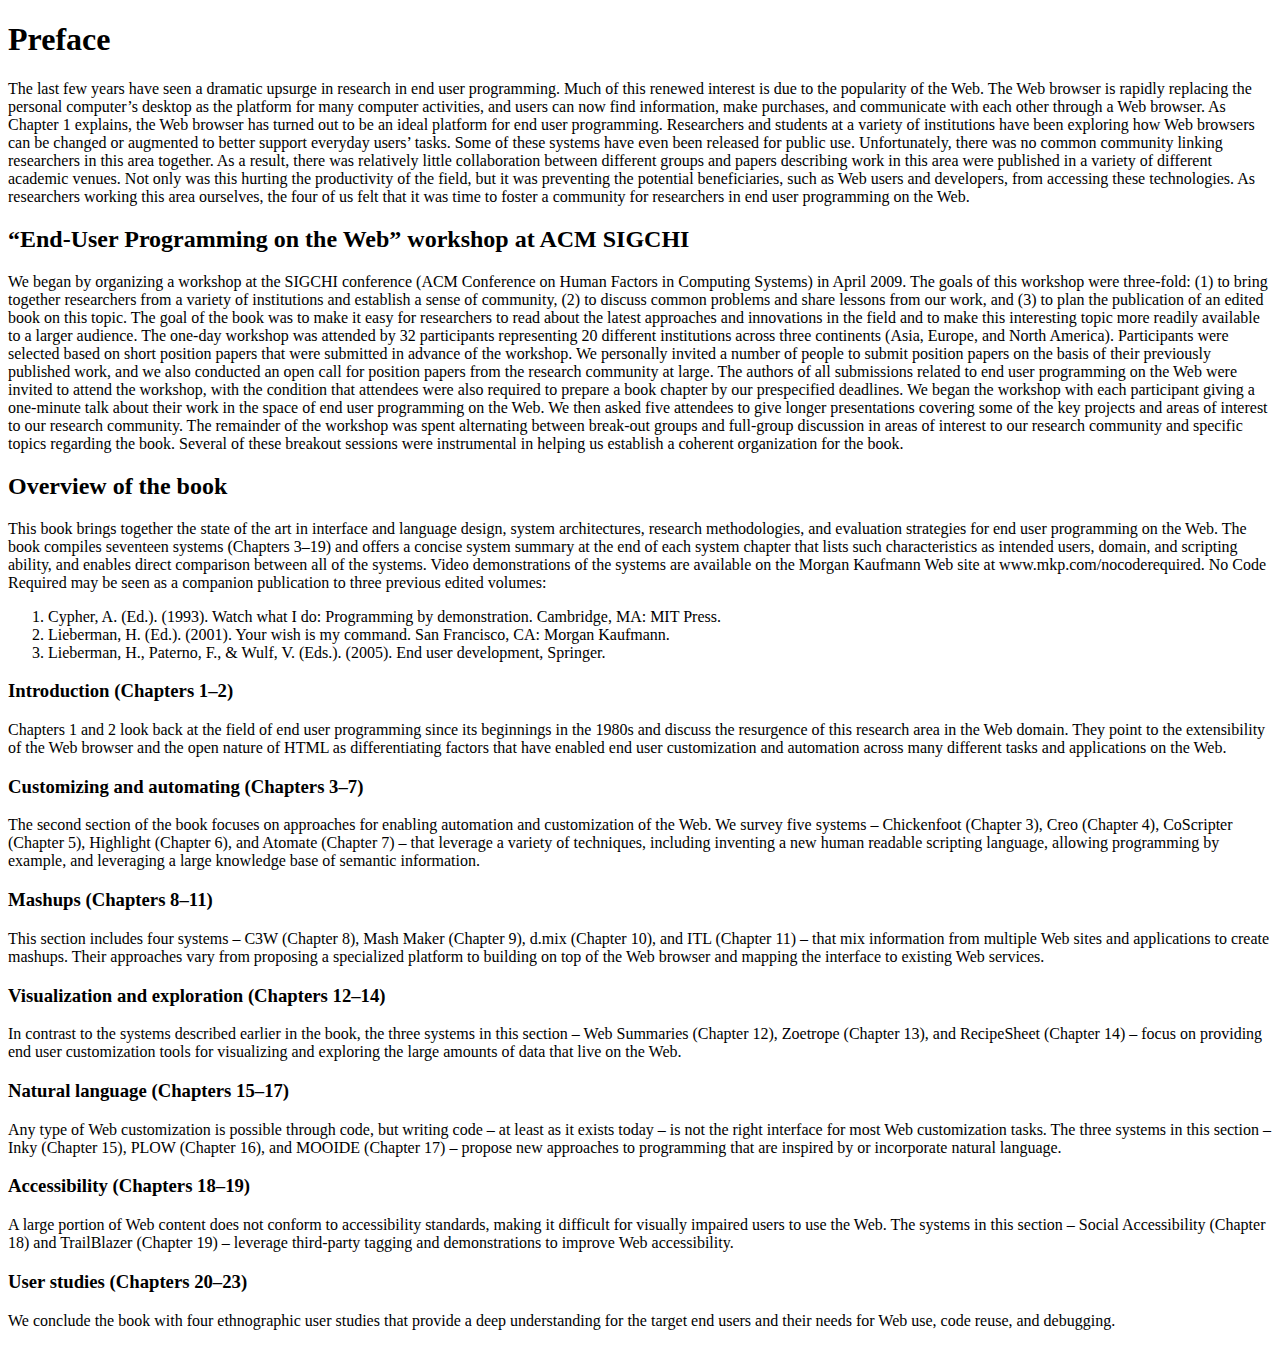
==== Esercitazione1_HTML/web/index.html @ 62c368dd "Esercitazione1 Html 09/03/2016" ====
<!DOCTYPE html>
<!--
To change this license header, choose License Headers in Project Properties.
To change this template file, choose Tools | Templates
and open the template in the editor.
-->
<html>
    <head>
        <title>TODO supply a title</title>
        <meta charset="UTF-8">
        <meta name="viewport" content="width=device-width, initial-scale=1.0">
    </head>
    <body>
        
         <!-- Primo paragrafo  -->
        <h1>Preface</h1>
        <p>The last few years have seen a dramatic upsurge in research in end user programming. Much of this
        renewed interest is due to the popularity of the Web. The Web browser is rapidly replacing the
        personal computer’s desktop as the platform for many computer activities, and users can now find
        information, make purchases, and communicate with each other through a Web browser.
        As Chapter 1 explains, the Web browser has turned out to be an ideal platform for end user programming.
        Researchers and students at a variety of institutions have been exploring how Web browsers
        can be changed or augmented to better support everyday users’ tasks. Some of these systems
        have even been released for public use. Unfortunately, there was no common community linking
        researchers in this area together. As a result, there was relatively little collaboration between different
        groups and papers describing work in this area were published in a variety of different academic
        venues. Not only was this hurting the productivity of the field, but it was preventing the potential
        beneficiaries, such as Web users and developers, from accessing these technologies. As researchers
        working this area ourselves, the four of us felt that it was time to foster a community for researchers in
        end user programming on the Web.</p>
        
        <!-- Secondo paragrafo -->
        <h2>“End-User Programming on the Web” workshop at ACM SIGCHI</h2>
        <p>We began by organizing a workshop at the SIGCHI conference (ACM Conference on Human
        Factors in Computing Systems) in April 2009. The goals of this workshop were three-fold: (1) to bring
        together researchers from a variety of institutions and establish a sense of community, (2) to discuss
        common problems and share lessons from our work, and (3) to plan the publication of an edited book
        on this topic. The goal of the book was to make it easy for researchers to read about the latest
        approaches and innovations in the field and to make this interesting topic more readily available
        to a larger audience.
        The one-day workshop was attended by 32 participants representing 20 different institutions
        across three continents (Asia, Europe, and North America). Participants were selected based on short
        position papers that were submitted in advance of the workshop. We personally invited a number of
        people to submit position papers on the basis of their previously published work, and we also conducted
        an open call for position papers from the research community at large. The authors of all submissions
        related to end user programming on the Web were invited to attend the workshop, with the
        condition that attendees were also required to prepare a book chapter by our prespecified deadlines.
        We began the workshop with each participant giving a one-minute talk about their work in the space
        of end user programming on the Web. We then asked five attendees to give longer presentations covering
        some of the key projects and areas of interest to our research community. The remainder of the
        workshop was spent alternating between break-out groups and full-group discussion in areas of interest
        to our research community and specific topics regarding the book. Several of these breakout sessions
        were instrumental in helping us establish a coherent organization for the book.</p>
        
        <!-- Terzo paragrafo -->
        <h2>Overview of the book</h2>    
        <p>This book brings together the state of the art in interface and language design, system architectures,
        research methodologies, and evaluation strategies for end user programming on the Web. The book compiles seventeen systems (Chapters 3–19) and offers a concise system summary at the end of each
        system chapter that lists such characteristics as intended users, domain, and scripting ability, and
        enables direct comparison between all of the systems. Video demonstrations of the systems are available
        on the Morgan Kaufmann Web site at www.mkp.com/nocoderequired.
        No Code Required may be seen as a companion publication to three previous edited volumes:</p>
    
        <!-- Lista numerata -->
        <ol>
            <li>Cypher, A. (Ed.). (1993). Watch what I do: Programming by demonstration. Cambridge, MA:
            MIT Press.</li>
            <li>Lieberman, H. (Ed.). (2001). Your wish is my command. San Francisco, CA: Morgan
            Kaufmann.</li>
            <li>Lieberman, H., Paterno, F., & Wulf, V. (Eds.). (2005). End user development, Springer.</li>
        </ol>

        <!-- Quarto paragrafo -->
        <h3>Introduction (Chapters 1–2)</h3>
        <p>Chapters 1 and 2 look back at the field of end user programming since its beginnings in the 1980s
        and discuss the resurgence of this research area in the Web domain. They point to the extensibility
        of the Web browser and the open nature of HTML as differentiating factors that have enabled end
        user customization and automation across many different tasks and applications on the Web.</p>

        <!-- Quinto paragrafo -->
        <h3>Customizing and automating (Chapters 3–7)</h3>
        <p>The second section of the book focuses on approaches for enabling automation and customization of
        the Web. We survey five systems – Chickenfoot (Chapter 3), Creo (Chapter 4), CoScripter (Chapter
        5), Highlight (Chapter 6), and Atomate (Chapter 7) – that leverage a variety of techniques, including
        inventing a new human readable scripting language, allowing programming by example, and leveraging
        a large knowledge base of semantic information.</p>

        <!-- Sesto paragrafo -->
        <h3>Mashups (Chapters 8–11)</h3>
        <p>This section includes four systems – C3W (Chapter 8), Mash Maker (Chapter 9), d.mix (Chapter 10),
        and ITL (Chapter 11) – that mix information from multiple Web sites and applications to create
        mashups. Their approaches vary from proposing a specialized platform to building on top of the
        Web browser and mapping the interface to existing Web services.</p>

        <!-- Settimo paragrafo -->
        <h3>Visualization and exploration (Chapters 12–14)</h3>
        <p>In contrast to the systems described earlier in the book, the three systems in this section – Web Summaries
        (Chapter 12), Zoetrope (Chapter 13), and RecipeSheet (Chapter 14) – focus on providing end user
        customization tools for visualizing and exploring the large amounts of data that live on the Web.</p>

        <!-- Ottavo paragrafo -->
        <h3>Natural language (Chapters 15–17)</h3>
        <p>Any type of Web customization is possible through code, but writing code – at least as it exists today
        – is not the right interface for most Web customization tasks. The three systems in this section – Inky
        (Chapter 15), PLOW (Chapter 16), and MOOIDE (Chapter 17) – propose new approaches to
        programming that are inspired by or incorporate natural language.</p>

        <!-- Nono paragrafo -->
        <h3>Accessibility (Chapters 18–19)</h3>
        <p>A large portion of Web content does not conform to accessibility standards, making it difficult
        for visually impaired users to use the Web. The systems in this section – Social Accessibility (Chapter 18) and TrailBlazer (Chapter 19) – leverage third-party tagging and demonstrations to
        improve Web accessibility.</p>

        <!-- Decimo paragrafo -->
        <h3>User studies (Chapters 20–23)</h3>
        <p>We conclude the book with four ethnographic user studies that provide a deep understanding for the
        target end users and their needs for Web use, code reuse, and debugging.</p>

    </body>
</html>
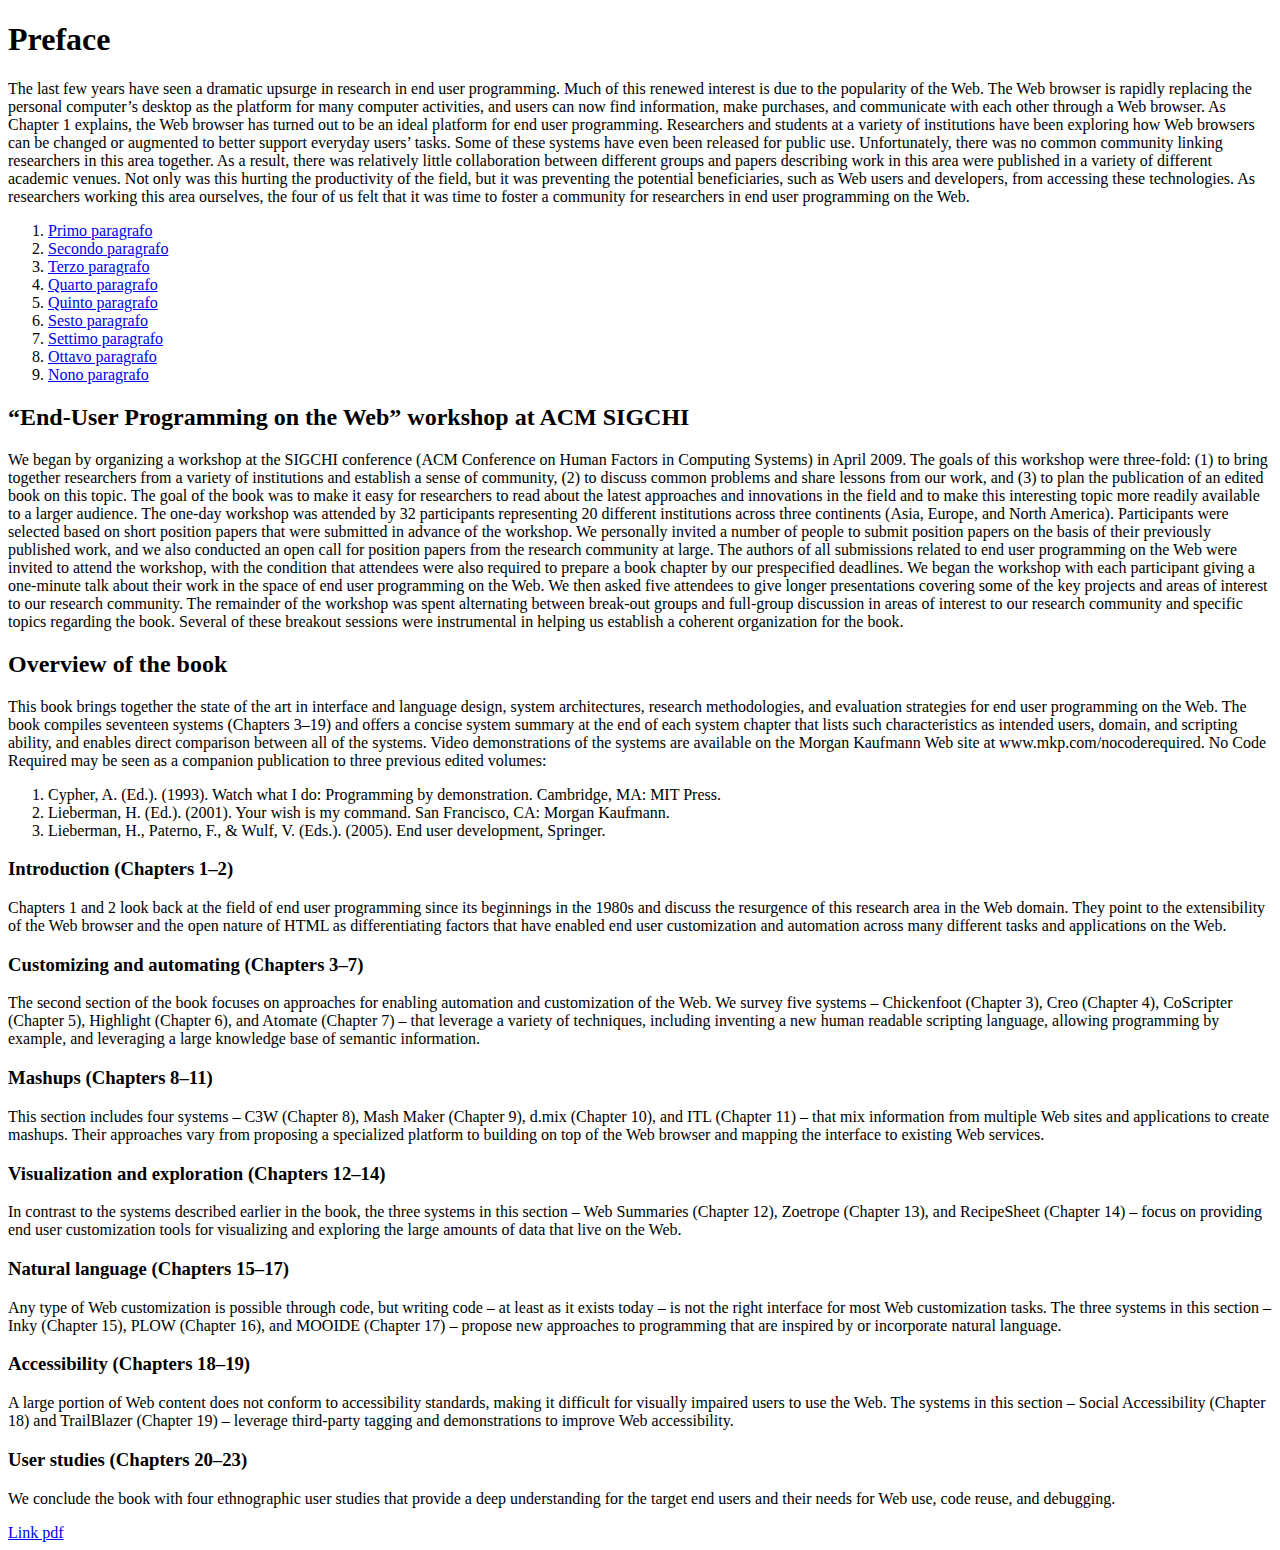
==== commit f7ea54f5: "Esercitazione1 Html 09/03/2016" ====
--- a/Esercitazione1_HTML/web/index.html
+++ b/Esercitazione1_HTML/web/index.html
@@ -12,7 +12,6 @@
     </head>
     <body>
         
-         <!-- Primo paragrafo  -->
         <h1>Preface</h1>
         <p>The last few years have seen a dramatic upsurge in research in end user programming. Much of this
         renewed interest is due to the popularity of the Web. The Web browser is rapidly replacing the
@@ -29,8 +28,20 @@
         working this area ourselves, the four of us felt that it was time to foster a community for researchers in
         end user programming on the Web.</p>
         
-        <!-- Secondo paragrafo -->
-        <h2>“End-User Programming on the Web” workshop at ACM SIGCHI</h2>
+        <ol>
+            <li><a href="#primo">Primo paragrafo</a></li>
+            <li><a href="#secondo">Secondo paragrafo</a></li>
+            <li><a href="#terzo">Terzo paragrafo</a></li>
+            <li><a href="#quarto">Quarto paragrafo</a></li>
+            <li><a href="#quinto">Quinto paragrafo</a></li>
+            <li><a href="#sesto">Sesto paragrafo</a></li>
+            <li><a href="#settimo">Settimo paragrafo</a></li>
+            <li><a href="#ottavo">Ottavo paragrafo</a></li>
+            <li><a href="#nono">Nono paragrafo</a></li>
+        </ol>
+        
+        <!-- Primo paragrafo -->
+        <h2 id="primo">“End-User Programming on the Web” workshop at ACM SIGCHI</h2>
         <p>We began by organizing a workshop at the SIGCHI conference (ACM Conference on Human
         Factors in Computing Systems) in April 2009. The goals of this workshop were three-fold: (1) to bring
         together researchers from a variety of institutions and establish a sense of community, (2) to discuss
@@ -52,8 +63,8 @@
         to our research community and specific topics regarding the book. Several of these breakout sessions
         were instrumental in helping us establish a coherent organization for the book.</p>
         
-        <!-- Terzo paragrafo -->
-        <h2>Overview of the book</h2>    
+        <!-- Secondo paragrafo -->
+        <h2 id="secondo">Overview of the book</h2>    
         <p>This book brings together the state of the art in interface and language design, system architectures,
         research methodologies, and evaluation strategies for end user programming on the Web. The book compiles seventeen systems (Chapters 3–19) and offers a concise system summary at the end of each
         system chapter that lists such characteristics as intended users, domain, and scripting ability, and
@@ -70,51 +81,53 @@
             <li>Lieberman, H., Paterno, F., & Wulf, V. (Eds.). (2005). End user development, Springer.</li>
         </ol>
 
-        <!-- Quarto paragrafo -->
-        <h3>Introduction (Chapters 1–2)</h3>
+        <!-- Terzo paragrafo -->
+        <h3 id="terzo">Introduction (Chapters 1–2)</h3>
         <p>Chapters 1 and 2 look back at the field of end user programming since its beginnings in the 1980s
         and discuss the resurgence of this research area in the Web domain. They point to the extensibility
         of the Web browser and the open nature of HTML as differentiating factors that have enabled end
         user customization and automation across many different tasks and applications on the Web.</p>
 
-        <!-- Quinto paragrafo -->
-        <h3>Customizing and automating (Chapters 3–7)</h3>
+        <!-- Quarto paragrafo -->
+        <h3 id="quarto">Customizing and automating (Chapters 3–7)</h3>
         <p>The second section of the book focuses on approaches for enabling automation and customization of
         the Web. We survey five systems – Chickenfoot (Chapter 3), Creo (Chapter 4), CoScripter (Chapter
         5), Highlight (Chapter 6), and Atomate (Chapter 7) – that leverage a variety of techniques, including
         inventing a new human readable scripting language, allowing programming by example, and leveraging
         a large knowledge base of semantic information.</p>
 
-        <!-- Sesto paragrafo -->
-        <h3>Mashups (Chapters 8–11)</h3>
+        <!-- Quinto paragrafo -->
+        <h3 id="quinto">Mashups (Chapters 8–11)</h3>
         <p>This section includes four systems – C3W (Chapter 8), Mash Maker (Chapter 9), d.mix (Chapter 10),
         and ITL (Chapter 11) – that mix information from multiple Web sites and applications to create
         mashups. Their approaches vary from proposing a specialized platform to building on top of the
         Web browser and mapping the interface to existing Web services.</p>
 
-        <!-- Settimo paragrafo -->
-        <h3>Visualization and exploration (Chapters 12–14)</h3>
+        <!-- Sesto paragrafo -->
+        <h3 id="sesto">Visualization and exploration (Chapters 12–14)</h3>
         <p>In contrast to the systems described earlier in the book, the three systems in this section – Web Summaries
         (Chapter 12), Zoetrope (Chapter 13), and RecipeSheet (Chapter 14) – focus on providing end user
         customization tools for visualizing and exploring the large amounts of data that live on the Web.</p>
 
-        <!-- Ottavo paragrafo -->
-        <h3>Natural language (Chapters 15–17)</h3>
+        <!-- Settimo paragrafo -->
+        <h3 id="settimo">Natural language (Chapters 15–17)</h3>
         <p>Any type of Web customization is possible through code, but writing code – at least as it exists today
         – is not the right interface for most Web customization tasks. The three systems in this section – Inky
         (Chapter 15), PLOW (Chapter 16), and MOOIDE (Chapter 17) – propose new approaches to
         programming that are inspired by or incorporate natural language.</p>
 
-        <!-- Nono paragrafo -->
-        <h3>Accessibility (Chapters 18–19)</h3>
+        <!-- Ottavo paragrafo -->
+        <h3 id="ottavo">Accessibility (Chapters 18–19)</h3>
         <p>A large portion of Web content does not conform to accessibility standards, making it difficult
         for visually impaired users to use the Web. The systems in this section – Social Accessibility (Chapter 18) and TrailBlazer (Chapter 19) – leverage third-party tagging and demonstrations to
         improve Web accessibility.</p>
 
-        <!-- Decimo paragrafo -->
-        <h3>User studies (Chapters 20–23)</h3>
+        <!-- Nono paragrafo -->
+        <h3 id="nono">User studies (Chapters 20–23)</h3>
         <p>We conclude the book with four ethnographic user studies that provide a deep understanding for the
         target end users and their needs for Web use, code reuse, and debugging.</p>
 
+        
+        <a href="http://moodle.unica.it/pluginfile.php/22826/mod_resource/content/0/no%20code%20required.pdf">Link pdf</a>
     </body>
 </html>
